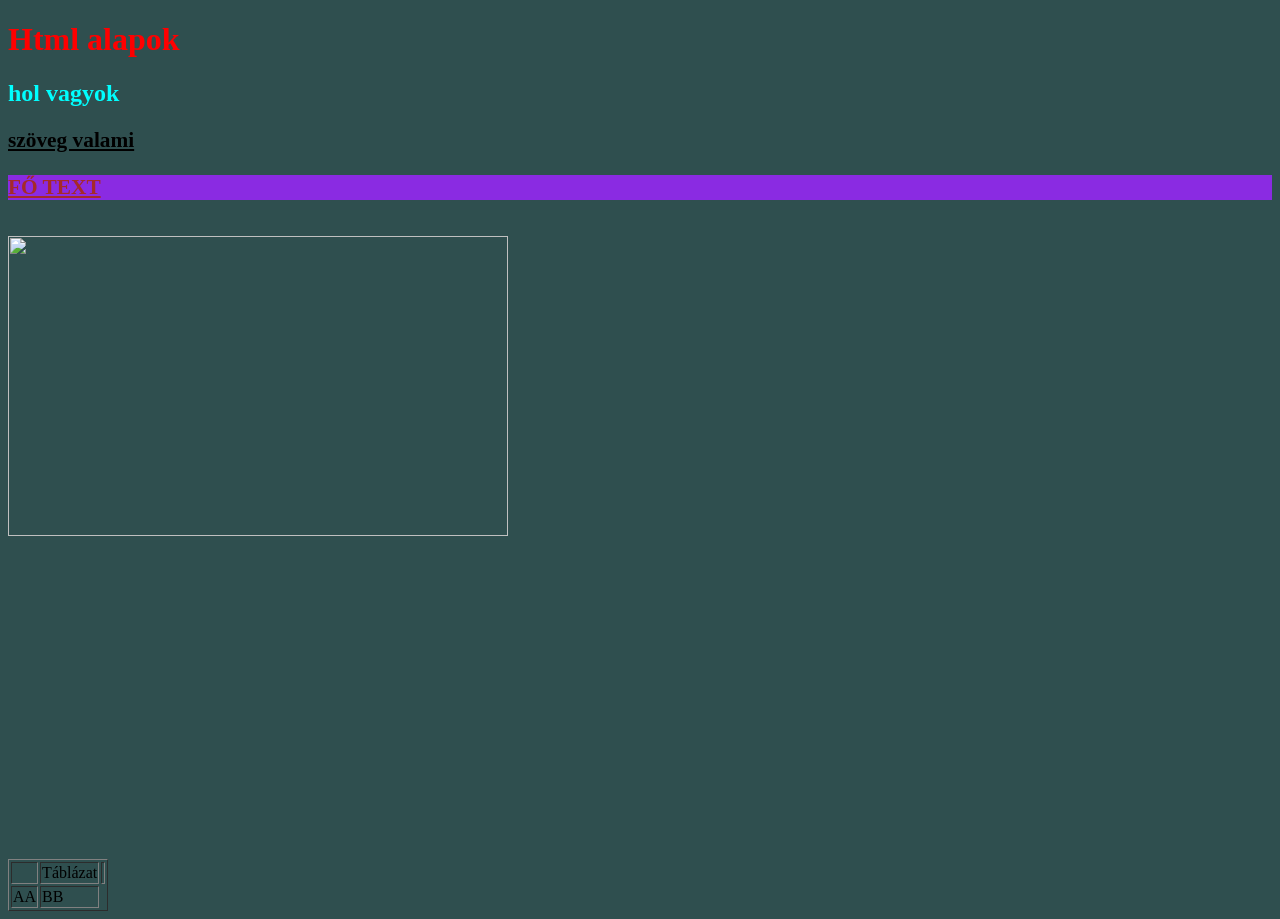
==== index.html @ 58f4aa09 "first commit" ====
<!DOCTYPE html>
<html lang="hu">
<head>
    <meta charset="UTF-8">
    <meta name="viewport" content="width=device-width, initial-scale=1.0">
    <title>Document</title>
    <style>
        body{
            background-color: darkslategrey ;
        }
        h1{
            color: red
        }
        h2{
            color:aqua

        }
        h3{
            color: beige;
        }
        p{
            font-size: 16pt;
            text-decoration: underline;
            font-weight: bold;

        }
        p.macska{color: brown;
            background-color: blueviolet;
        }

        
    </style>
    </head>
<body>
    <h1>Html alapok</h1>
    <h2>hol vagyok</h2>
    <p>szöveg valami</p>
    <p class="macska">FŐ TEXT</p>
    <img src="hdriv.png" width="500" height="300"/>
    <video src="video.mp4" width="560" height="315"></video>  
    <iframe width="560" height="315" src="https://www.youtube.com/embed/oATBj-ZXAnM?si=PWN4Do3WaDZN3Cv-" title="YouTube video player" frameborder="0" allow="accelerometer; autoplay; clipboard-write; encrypted-media; gyroscope; picture-in-picture; web-share" referrerpolicy="strict-origin-when-cross-origin" allowfullscreen></iframe>
    <table border="1">
            <thead>
            <th>
                <td>Táblázat</td>
            <th></th>
            <thead>
            <tbody>
                <tr>
                    <td>AA</td>
                    <td>BB</td>
                </tr>
            </tbody>
            <table>

</body>
</html>
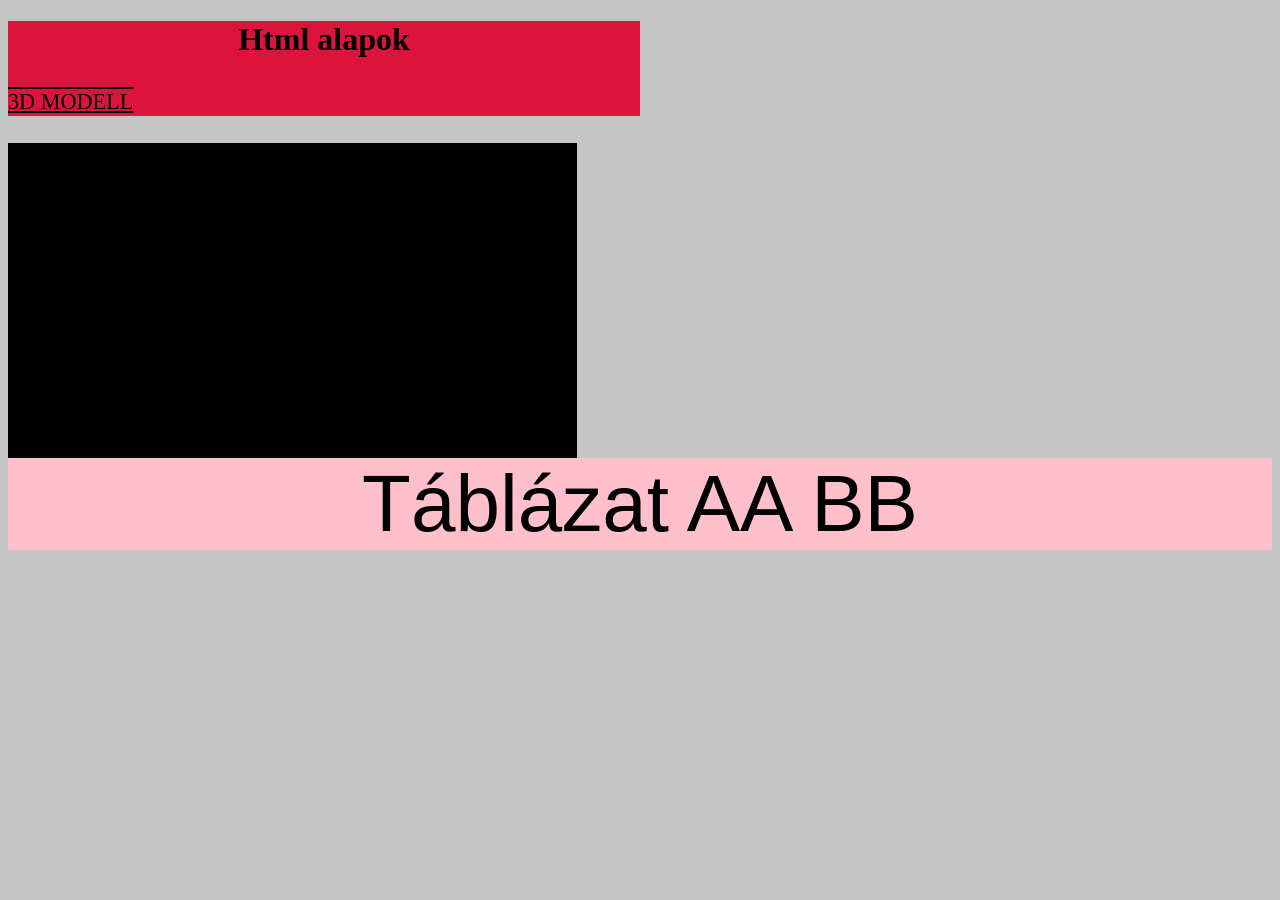
==== commit 052541ae: "modositas" ====
--- a/index.html
+++ b/index.html
@@ -6,39 +6,64 @@
     <title>Document</title>
     <style>
         body{
-            background-color: darkslategrey ;
+            background-color: rgb(197, 197, 197) ;
         }
-        h1{
-            color: red
+        h1{ 
+            color: black
+        
         }
-        h2{
-            color:aqua
+        h1{text-align: center;}
+        
+        
+        p{
+            font-size: 20pt;
+            text-decoration:overline underline;
+            font-weight: 500;
+
+        
+        }
+        div {
+            display: block;
 
         }
-        h3{
-            color: beige;
+        .txts{
+            background-color: crimson;
+            width: 50%;
+        
         }
-        p{
-            font-size: 16pt;
-            text-decoration: underline;
-            font-weight: bold;
+        .img-vid{
+            width: 45%;
+        display: flex;
+        background-color: black;        
+    }
 
-        }
-        p.macska{color: brown;
-            background-color: blueviolet;
-        }
+    .table {
+        text-align: center;
+        font-size: 60pt;
+        font-family: Helvetica;
+        font-weight: lighter;
+        background-color: pink;
 
+    }
+                 
+            
         
     </style>
     </head>
 <body>
-    <h1>Html alapok</h1>
-    <h2>hol vagyok</h2>
-    <p>szöveg valami</p>
-    <p class="macska">FŐ TEXT</p>
-    <img src="hdriv.png" width="500" height="300"/>
-    <video src="video.mp4" width="560" height="315"></video>  
-    <iframe width="560" height="315" src="https://www.youtube.com/embed/oATBj-ZXAnM?si=PWN4Do3WaDZN3Cv-" title="YouTube video player" frameborder="0" allow="accelerometer; autoplay; clipboard-write; encrypted-media; gyroscope; picture-in-picture; web-share" referrerpolicy="strict-origin-when-cross-origin" allowfullscreen></iframe>
+    
+    <div class="txts">
+        <h1><b>Html alapok<b></h1>
+            <p class="macska"><small>3D MODELL<small></p>
+    </div>
+        <div class="img-vid"
+             <img src="hdriv.png" alt="FUJIFILM XT-10 3D MODELL" width="500" height="300"/>
+            <video src="video.mp4" width="560" height="315"></video>  
+             <iframe width="560" height="315" src="https://www.youtube.com/embed/oATBj-ZXAnM?si=PWN4Do3WaDZN3Cv-" title="YouTube video player" frameborder="0" allow="accelerometer; autoplay; clipboard-write; encrypted-media; gyroscope; picture-in-picture; web-share" referrerpolicy="strict-origin-when-cross-origin" allowfullscreen></iframe>
+    </div>
+
+    
+    <div class="table"
     <table border="1">
             <thead>
             <th>
@@ -52,6 +77,7 @@
                 </tr>
             </tbody>
             <table>
+    </div>  
 
 </body>
 </html>
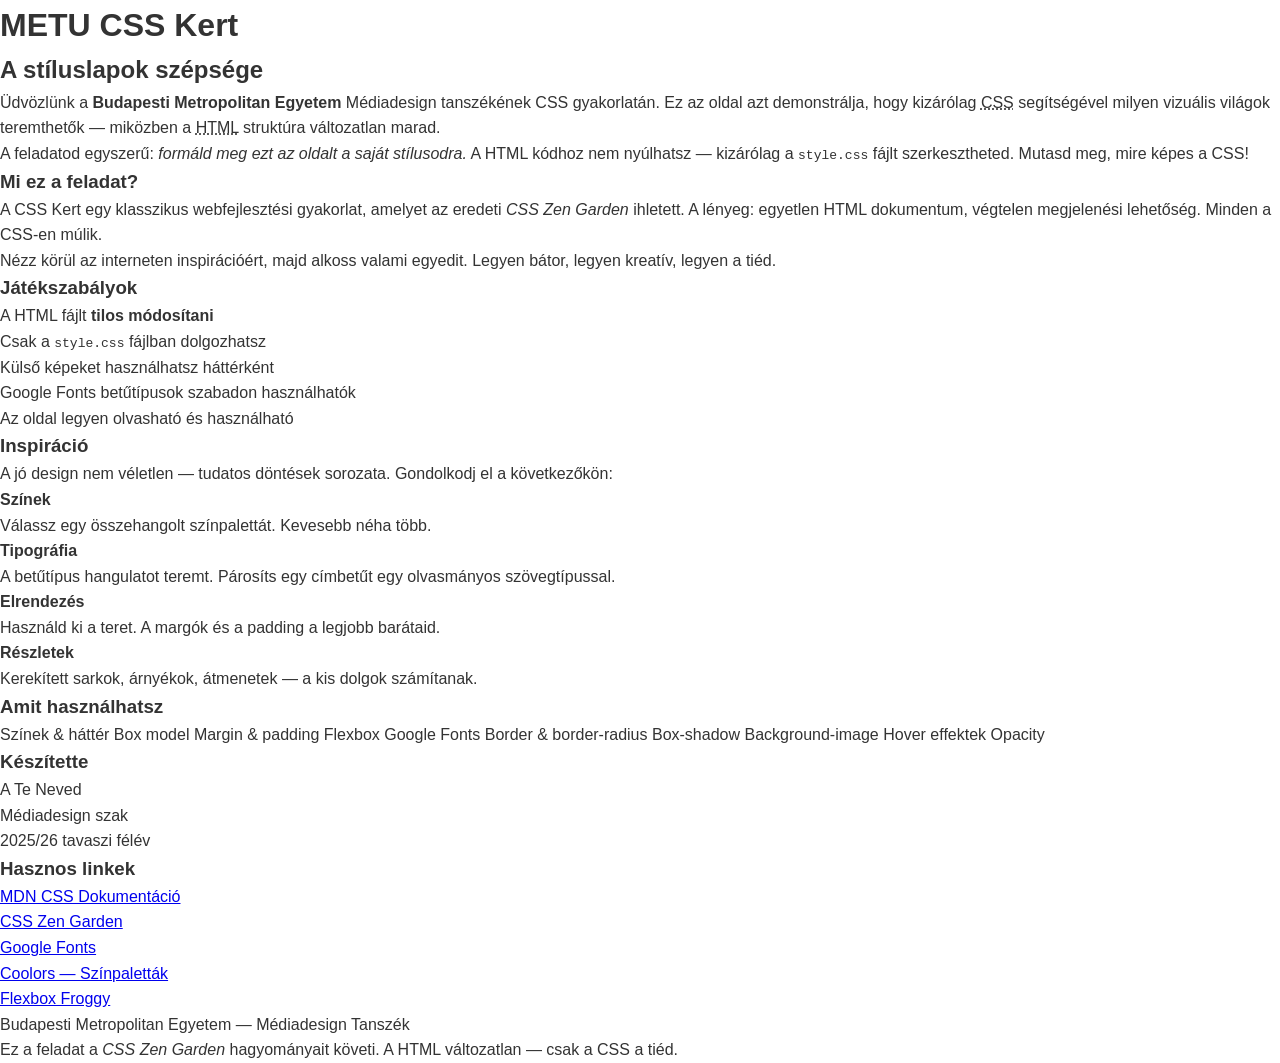
==== commit 390f369b: "ez egy stilusvaltas" ====
--- a/index.html
+++ b/index.html
@@ -3,81 +3,124 @@
 <head>
     <meta charset="UTF-8">
     <meta name="viewport" content="width=device-width, initial-scale=1.0">
-    <title>Document</title>
-    <style>
-        body{
-            background-color: rgb(197, 197, 197) ;
-        }
-        h1{ 
-            color: black
-        
-        }
-        h1{text-align: center;}
-        
-        
-        p{
-            font-size: 20pt;
-            text-decoration:overline underline;
-            font-weight: 500;
+    <title>METU CSS Kert — A CSS szépsége</title>
+    <link rel="stylesheet" href="style.css">
+</head>
+<body id="metu-css-kert">
 
-        
-        }
-        div {
-            display: block;
+    <div class="oldal-keret">
 
-        }
-        .txts{
-            background-color: crimson;
-            width: 50%;
-        
-        }
-        .img-vid{
-            width: 45%;
-        display: flex;
-        background-color: black;        
-    }
+        <!-- FEJLÉC -->
+        <header class="fejlec" role="banner">
+            <h1 class="fooldal-cim">METU <span class="kiemeles">CSS</span> Kert</h1>
+            <h2 class="alcim">A stíluslapok szépsége</h2>
+        </header>
 
-    .table {
-        text-align: center;
-        font-size: 60pt;
-        font-family: Helvetica;
-        font-weight: lighter;
-        background-color: pink;
+        <!-- BEVEZETŐ SZEKCIÓ -->
+        <section class="bevezeto" id="intro">
+            <div class="bevezeto-szoveg">
+                <p>Üdvözlünk a <strong>Budapesti Metropolitan Egyetem</strong> Médiadesign tanszékének CSS gyakorlatán. Ez az oldal azt demonstrálja, hogy kizárólag <abbr title="Cascading Style Sheets">CSS</abbr> segítségével milyen vizuális világok teremthetők — miközben a <abbr title="HyperText Markup Language">HTML</abbr> struktúra változatlan marad.</p>
+                <p>A feladatod egyszerű: <em>formáld meg ezt az oldalt a saját stílusodra.</em> A HTML kódhoz nem nyúlhatsz — kizárólag a <code>style.css</code> fájlt szerkesztheted. Mutasd meg, mire képes a CSS!</p>
+            </div>
+        </section>
 
-    }
-                 
-            
-        
-    </style>
-    </head>
-<body>
-    
-    <div class="txts">
-        <h1><b>Html alapok<b></h1>
-            <p class="macska"><small>3D MODELL<small></p>
+        <!-- FŐ TARTALOM -->
+        <main class="tartalom" role="main">
+
+            <!-- MI EZ? -->
+            <article class="kartya" id="mi-ez">
+                <h3 class="kartya-cim">Mi ez a feladat?</h3>
+                <p>A CSS Kert egy klasszikus webfejlesztési gyakorlat, amelyet az eredeti <cite>CSS Zen Garden</cite> ihletett. A lényeg: egyetlen HTML dokumentum, végtelen megjelenési lehetőség. Minden a CSS-en múlik.</p>
+                <p>Nézz körül az interneten inspirációért, majd alkoss valami egyedit. Legyen bátor, legyen kreatív, legyen a tiéd.</p>
+            </article>
+
+            <!-- SZABÁLYOK -->
+            <article class="kartya" id="szabalyok">
+                <h3 class="kartya-cim">Játékszabályok</h3>
+                <ul class="szabaly-lista">
+                    <li class="szabaly">A HTML fájlt <strong>tilos módosítani</strong></li>
+                    <li class="szabaly">Csak a <code>style.css</code> fájlban dolgozhatsz</li>
+                    <li class="szabaly">Külső képeket használhatsz háttérként</li>
+                    <li class="szabaly">Google Fonts betűtípusok szabadon használhatók</li>
+                    <li class="szabaly">Az oldal legyen olvasható és használható</li>
+                </ul>
+            </article>
+
+            <!-- INSPIRÁCIÓ -->
+            <article class="kartya" id="inspiracio">
+                <h3 class="kartya-cim">Inspiráció</h3>
+                <p>A jó design nem véletlen — tudatos döntések sorozata. Gondolkodj el a következőkön:</p>
+                <div class="inspiracio-racsozat">
+                    <div class="inspiracio-elem" id="szinek">
+                        <h4>Színek</h4>
+                        <p>Válassz egy összehangolt színpalettát. Kevesebb néha több.</p>
+                    </div>
+                    <div class="inspiracio-elem" id="tipografia">
+                        <h4>Tipográfia</h4>
+                        <p>A betűtípus hangulatot teremt. Párosíts egy címbetűt egy olvasmányos szövegtípussal.</p>
+                    </div>
+                    <div class="inspiracio-elem" id="elrendezes">
+                        <h4>Elrendezés</h4>
+                        <p>Használd ki a teret. A margók és a padding a legjobb barátaid.</p>
+                    </div>
+                    <div class="inspiracio-elem" id="reszletek">
+                        <h4>Részletek</h4>
+                        <p>Kerekített sarkok, árnyékok, átmenetek — a kis dolgok számítanak.</p>
+                    </div>
+                </div>
+            </article>
+
+            <!-- TECHNOLÓGIÁK -->
+            <article class="kartya" id="technologiak">
+                <h3 class="kartya-cim">Amit használhatsz</h3>
+                <div class="tech-lista">
+                    <span class="tech-badge">Színek &amp; háttér</span>
+                    <span class="tech-badge">Box model</span>
+                    <span class="tech-badge">Margin &amp; padding</span>
+                    <span class="tech-badge">Flexbox</span>
+                    <span class="tech-badge">Google Fonts</span>
+                    <span class="tech-badge">Border &amp; border-radius</span>
+                    <span class="tech-badge">Box-shadow</span>
+                    <span class="tech-badge">Background-image</span>
+                    <span class="tech-badge">Hover effektek</span>
+                    <span class="tech-badge">Opacity</span>
+                </div>
+            </article>
+
+        </main>
+
+        <!-- OLDALSÁV -->
+        <aside class="oldalsav" role="complementary">
+
+            <div class="szerzo-info">
+                <h3 class="oldalsav-cim">Készítette</h3>
+                <p class="szerzo-nev">A Te Neved</p>
+                <p class="szerzo-szak">Médiadesign szak</p>
+                <p class="szerzo-ev">2025/26 tavaszi félév</p>
+            </div>
+
+            <div class="hasznos-linkek">
+                <h3 class="oldalsav-cim">Hasznos linkek</h3>
+                <nav role="navigation">
+                    <ul class="link-lista">
+                        <li><a href="https://developer.mozilla.org/en-US/docs/Web/CSS" class="kulso-link">MDN CSS Dokumentáció</a></li>
+                        <li><a href="https://csszengarden.com/" class="kulso-link">CSS Zen Garden</a></li>
+                        <li><a href="https://fonts.google.com/" class="kulso-link">Google Fonts</a></li>
+                        <li><a href="https://coolors.co/" class="kulso-link">Coolors — Színpaletták</a></li>
+                        <li><a href="https://flexboxfroggy.com/" class="kulso-link">Flexbox Froggy</a></li>
+                    </ul>
+                </nav>
+            </div>
+
+        </aside>
+
+        <!-- LÁBLÉC -->
+        <footer class="lablec" role="contentinfo">
+            <p>Budapesti Metropolitan Egyetem — Médiadesign Tanszék</p>
+            <p class="lablec-megjegyzes">Ez a feladat a <cite>CSS Zen Garden</cite> hagyományait követi. A HTML változatlan — csak a CSS a tiéd.</p>
+        </footer>
+
     </div>
-        <div class="img-vid"
-             <img src="hdriv.png" alt="FUJIFILM XT-10 3D MODELL" width="500" height="300"/>
-            <video src="video.mp4" width="560" height="315"></video>  
-             <iframe width="560" height="315" src="https://www.youtube.com/embed/oATBj-ZXAnM?si=PWN4Do3WaDZN3Cv-" title="YouTube video player" frameborder="0" allow="accelerometer; autoplay; clipboard-write; encrypted-media; gyroscope; picture-in-picture; web-share" referrerpolicy="strict-origin-when-cross-origin" allowfullscreen></iframe>
-    </div>
-
-    
-    <div class="table"
-    <table border="1">
-            <thead>
-            <th>
-                <td>Táblázat</td>
-            <th></th>
-            <thead>
-            <tbody>
-                <tr>
-                    <td>AA</td>
-                    <td>BB</td>
-                </tr>
-            </tbody>
-            <table>
-    </div>  
 
 </body>
 </html>
--- a/style.css
+++ b/style.css
@@ -0,0 +1,172 @@
+/* ============================================
+   METU CSS KERT — Starter Stíluslap
+   ============================================
+   
+   Ez a te vásznod! Csak ezt a fájlt szerkesztheted.
+   A HTML kódhoz NE NYÚLJ.
+   
+   Tippek:
+   - Használj Google Fonts-ot: https://fonts.google.com/
+     Példa: @import url('https://fonts.googleapis.com/css2?family=Poppins:wght@400;700&display=swap');
+   - Színpaletta generátor: https://coolors.co/
+   - CSS referencia: https://developer.mozilla.org/en-US/docs/Web/CSS
+   
+   Sok sikert! 🎨
+   ============================================ */
+
+
+/* --- GOOGLE FONTS IMPORTÁLÁS ---
+   Cseréld ki a saját választásodra!
+   -------------------------------- */
+/* @import url('https://fonts.googleapis.com/css2?family=VALASZD+KI&display=swap'); */
+
+
+/* --- ALAP BEÁLLÍTÁSOK --- */
+* {
+    margin: 0;
+    padding: 0;
+    box-sizing: border-box;
+}
+
+body {
+    /* Háttérszín */
+    background-color: #ffffff;
+    /* Betűtípus */
+    font-family: sans-serif;
+    /* Betűszín */
+    color: #333333;
+    /* Sormagasság */
+    line-height: 1.6;
+}
+
+
+/* --- OLDAL KERET --- */
+.oldal-keret {
+    /* Az egész oldal kerete / szélessége */
+}
+
+
+/* --- FEJLÉC --- */
+.fejlec {
+    /* Háttér, padding, szöveg igazítás */
+}
+
+.fooldal-cim {
+    /* Főcím stílusa */
+}
+
+.kiemeles {
+    /* A "CSS" szó kiemelése a címben */
+}
+
+.alcim {
+    /* Alcím stílusa */
+}
+
+
+/* --- BEVEZETŐ --- */
+.bevezeto {
+    /* A bevezető szekció háttere, padding-ja */
+}
+
+.bevezeto-szoveg p {
+    /* Bevezető bekezdések */
+}
+
+
+/* --- KÁRTYÁK (a fő tartalom elemei) --- */
+.kartya {
+    /* Háttér, padding, margin, border, border-radius, box-shadow */
+}
+
+.kartya-cim {
+    /* Kártya címek stílusa */
+}
+
+
+/* --- SZABÁLYOK LISTA --- */
+.szabaly-lista {
+    /* Lista stílus (list-style, padding) */
+}
+
+.szabaly {
+    /* Egyes szabály elemek */
+}
+
+
+/* --- INSPIRÁCIÓ RÁCS --- */
+.inspiracio-racsozat {
+    /* Használj flexbox-ot a 4 elem elrendezéséhez!
+       display: flex;
+       flex-wrap: wrap;
+       gap: ...;
+    */
+}
+
+.inspiracio-elem {
+    /* Egyes inspiráció kártyák */
+}
+
+.inspiracio-elem h4 {
+    /* Inspiráció alcímek */
+}
+
+
+/* --- TECHNOLÓGIA BADGE-EK --- */
+.tech-lista {
+    /* Flexbox elrendezés a badge-ekhez */
+}
+
+.tech-badge {
+    /* Kis címkék stílusa: háttér, padding, border-radius */
+}
+
+
+/* --- OLDALSÁV --- */
+.oldalsav {
+    /* Oldalsáv háttere, pozíciója */
+}
+
+.oldalsav-cim {
+    /* Oldalsáv címek */
+}
+
+.szerzo-nev {
+    /* Szerző neve — írd át a CSS-ben is ha akarod kiemelni */
+}
+
+
+/* --- LINKEK --- */
+.link-lista {
+    /* Link lista stílus */
+}
+
+.kulso-link {
+    /* Link stílus: szín, text-decoration */
+}
+
+.kulso-link:hover {
+    /* Hover effekt a linkekre */
+}
+
+
+/* --- LÁBLÉC --- */
+.lablec {
+    /* Lábléc háttér, padding, szöveg */
+}
+
+.lablec-megjegyzes {
+    /* Kis megjegyzés a láblécben */
+}
+
+
+/* --- EXTRA: Hover effektek, átmenetek ---
+   Próbálj ki transition-öket!
+   Példa:
+   .kartya {
+       transition: transform 0.3s ease;
+   }
+   .kartya:hover {
+       transform: scale(1.02);
+   }
+   ---------------------------------------- */
